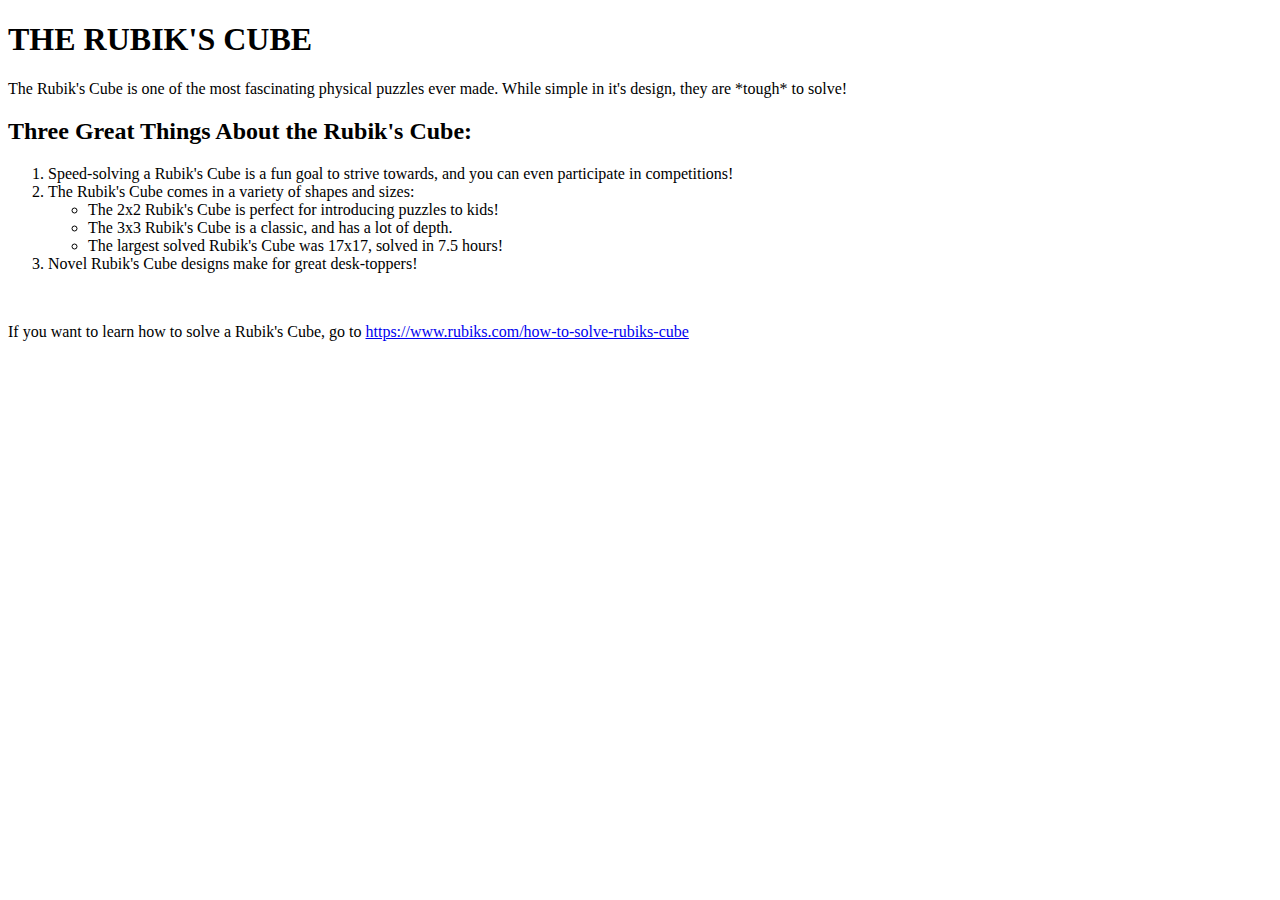
==== simple.html @ 36bac9a6 "update" ====
<!--THE RUBIK'S CUBE
The Rubik's Cube is one of the most fascinating physical puzzles ever made.
While simple in it's design, they are *tough* to solve!

Three Great Things About the Rubik's Cube:
1. Speed-solving a Rubik's Cube is a fun goal to strive towards, and you can even participate in competitions!
2. The Rubik's Cube comes in a variety of shapes and sizes:
- The 2x2 Rubik's Cube is perfect for introducing puzzles to kids!
- The 3x3 Rubik's Cube is a classic, and has a lot of depth.
- The largest solved Rubik's Cube was 17x17, solved in 7.5 hours!
3. Novel Rubik's Cube designs make for great desk-toppers!

If you want to learn how to solve a Rubik's Cube, go to https://www.rubiks.com/how-to-solve-rubiks-cube-->

<!DOCTYPE html>
<html lang="en">

<head>
   <meta charset="UTF-8">
   <meta http-equiv="X-UA-Compatible" content="IE=edge">
   <meta name="viewport" content="width=device-width, initial-scale=1.0">
   <title>Document</title>
</head>

<body>
   <h1>THE RUBIK'S CUBE</h1>
   <p>The Rubik's Cube is one of the most fascinating physical puzzles ever made.
      While simple in it's design, they are *tough* to solve!</p>

   <h2>Three Great Things About the Rubik's Cube:</h2>
   <ol>
      <li>Speed-solving a Rubik's Cube is a fun goal to strive towards, and you can even participate in competitions!
      </li>
      <li>The Rubik's Cube comes in a variety of shapes and sizes:
         <ul>
            <li>The 2x2 Rubik's Cube is perfect for introducing puzzles to kids!</li>
            <li>The 3x3 Rubik's Cube is a classic, and has a lot of depth.</li>
            <li>The largest solved Rubik's Cube was 17x17, solved in 7.5 hours!</li>
         </ul>
      </li>
      <li>Novel Rubik's Cube designs make for great desk-toppers!</li>
   </ol>
   <br>
   <p>If you want to learn how to solve a Rubik's Cube, go to <a
         href="https://www.rubiks.com/how-to-solve-rubiks-cube">https://www.rubiks.com/how-to-solve-rubiks-cube</a> </p>

</body>

</html>
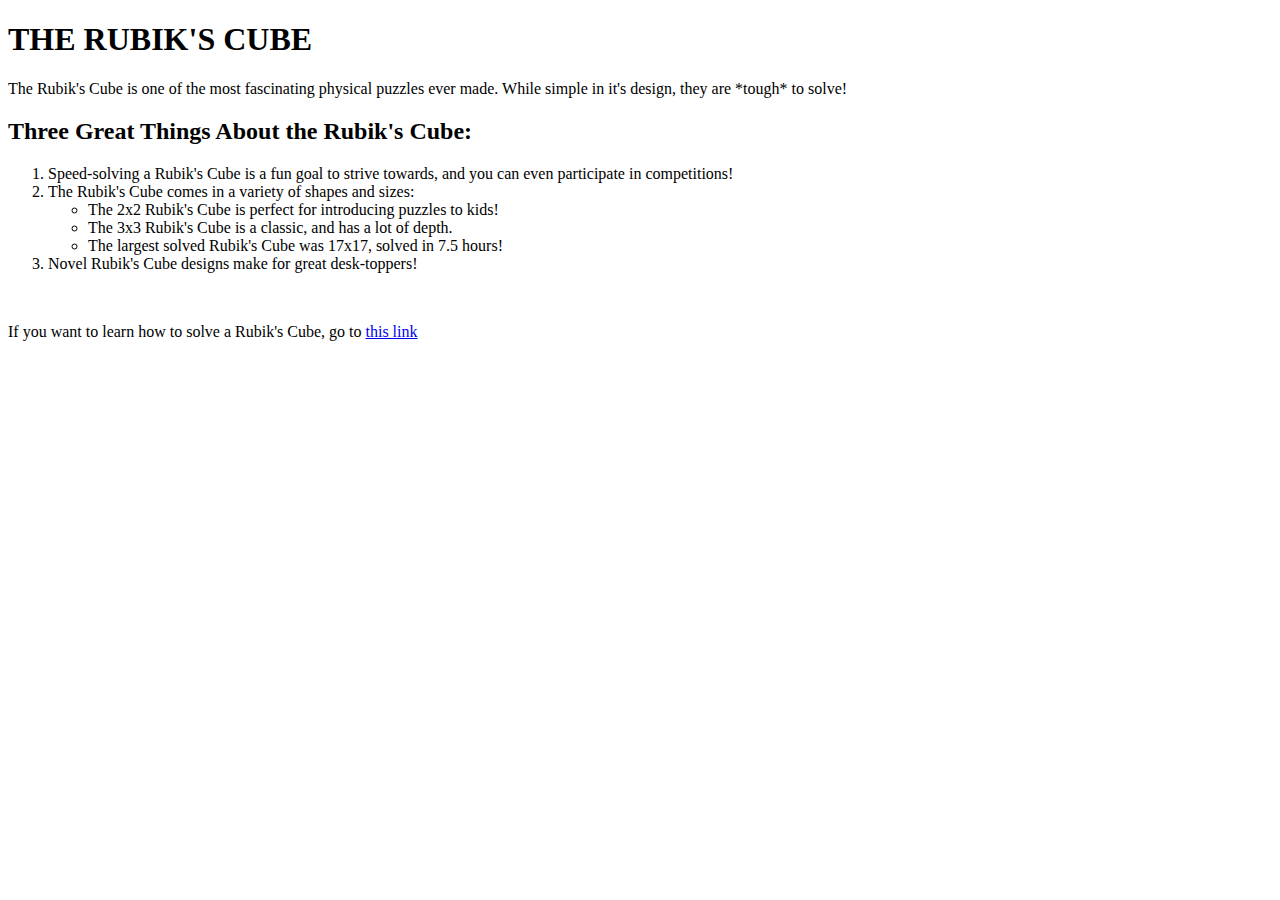
==== commit 10a5fd18: "change a tag content" ====
--- a/simple.html
+++ b/simple.html
@@ -42,7 +42,7 @@
    </ol>
    <br>
    <p>If you want to learn how to solve a Rubik's Cube, go to <a
-         href="https://www.rubiks.com/how-to-solve-rubiks-cube">https://www.rubiks.com/how-to-solve-rubiks-cube</a> </p>
+         href="https://www.rubiks.com/how-to-solve-rubiks-cube">this link</a> </p>
 
 </body>
 
